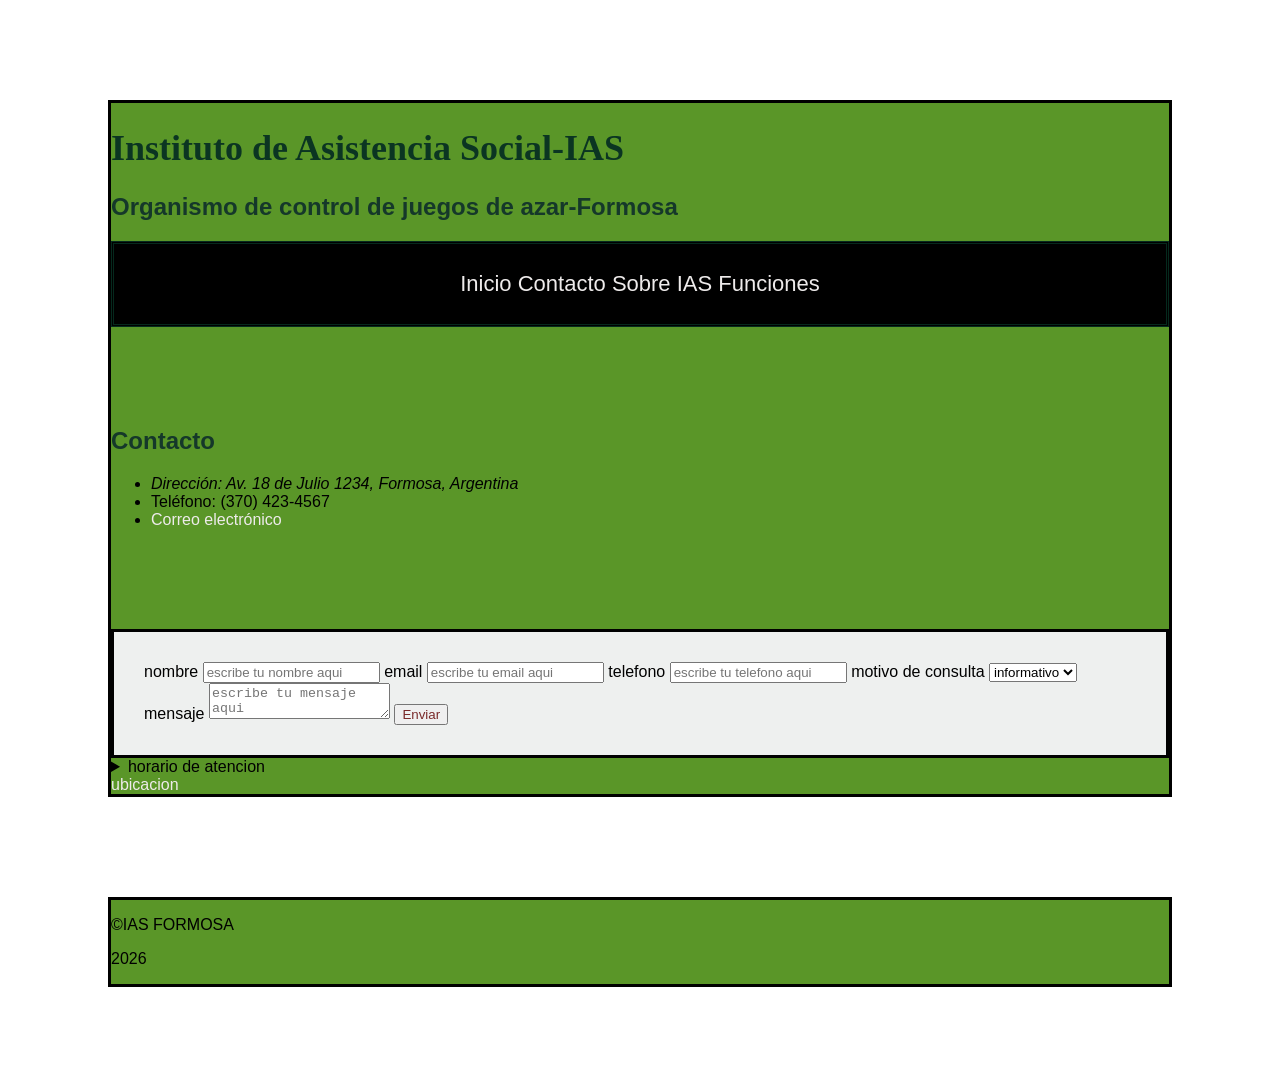
==== contacto.html @ 4214962c "Primera parte completada" ====
<!DOCTYPE html>
<html lang="en">
<head>
    <meta charset="UTF-8">
    <meta name="viewport" content="width=device-width, initial-scale=1.0">
    <title>Document</title>
    <link rel="stylesheet" href="style.css">
</head>
<body>
    <div class="div-style">
     <h1>Instituto de Asistencia Social-IAS</h1>
    <h2><strong>Organismo de control de juegos de azar-Formosa</strong></h2>
    <div>
    <nav id="menu">
        <a href="index.html">Inicio</a>
        <a href="contacto.html">Contacto</a>
        <a href="sobre.ias.html">Sobre IAS</a>
        <a href="servicios.html">Funciones</a>
    </nav>
</div>
    <main>
        <h2>Contacto</h2>
        <section>
        <ul>
            <address>
                <li>Dirección: Av. 18 de Julio 1234, Formosa, Argentina</li>
            </address>
            <li>Teléfono: (370) 423-4567</li>
            <li> <a href="mailto:info@iasformosa.com.ar">Correo electrónico</a></li>
        </ul>
        </section>
    </main>
    <!-- empiezo el formulario con  -->
    <form action="#" method="post" id="formu">

            <label for="nombre">nombre</label>
        <input type="text" id="nombre" name="nombre" placeholder="escribe tu nombre aqui">
        <label for="email">email</label>
        <!-- al poner el type=email el navegadorlo valida y asegura que tenga el formato correcto
         el placeholder especifica dentro del cuadro que es lo que se tiene que escribir
         el for es para asocaiar con el campo que se esta trabajando
         el label ayuda a definir el nombre  -->
        <input type="email" id="email" name="email" placeholder="escribe tu email aqui">
        <label for="telefono">telefono</label>
        <input type="tel" id="telefono" name="telefono" placeholder="escribe tu telefono aqui">
        <label for="motivo de consulta">motivo de consulta</label>
        <!--  el select ayuda a definir el inicio y fin de un formulario de opciones-->
        <select name="motivo de consulta" id="motivo de consulta">
            <!-- el option define una opcion en el menu -->
          <option value="informativo">informativo</option>
          <option value="juego">juego</option>
          <option value="otro">otro</option>
        </select>
        <label for="mensaje">mensaje</label>
        <!-- el textarea permite ingresar texto -->
        <textarea id="mensaje" name="mensaje" placeholder="escribe tu mensaje aqui"></textarea>
<!--  -->
        <button type="submit" class="btn-enviar">Enviar</button>

    </form>
<details>
    <summary>horario de atencion</summary>
   <p>de 7am 1pm de lunes a viernes, feriado cerrado </p>
</details>
<a href="https://maps.app.goo.gl/AhQzZFFNTJV46sHz7">ubicacion</a>
</div>
<div class="div-style">
<footer>
        <p>&copy;IAS FORMOSA</p>
        <p>2026</p>
    </footer>
</div>
</body>
</html>
---- style.css ----
/* archivo:style.css
trabajo:sitio web sobre IAS formosa
estilizacion para cada parte de la pagina */

body {
    font-family: Arial, sans-serif;
    color: black;
    background-color:rgb(255, 255, 255);
    background-image: url(https://blogger.googleusercontent.com/img/b/R29vZ2xl/AVvXsEgfzjOnRUME6uaiE-MTV82w5mJ0Tx6ff4o09B1888f3tSHC3XKycTTgbW7cZ3hqgeyrOJmZLFmC2WzDYUEVXQuYXn07f-7ERs-QRYiUIUMh8reiPw3Kuw1n8s_K-UPTrqB_M9DNgDTkNHY/s1125/3dd5ebbe-139a-4fd2-8235-10c8367b5003.jpg);
}
/* el font-family sirve para definir la fuente del texto
el color sirve para definir el color del texto
el background-color sirve para definir el color de fondo
el background-image sirve para definir la imagen de fondo
 */
    
h1 {
    font-size: 36px;
    font-family: 'Times New Roman', Times, serif;
    color: rgb(11, 53, 34);
    font-weight: bold;
    /* el fon-size es para el tamaño de la fuente
    font-weight sirve para definir el grosor de la fuente */
}
h2 {
     font-family: 'Segoe UI', Tahoma, Geneva, Verdana, sans-serif;
    color: rgb(21, 56, 42);
}
h3 {
    font-family: 'Gill Sans', 'Gill Sans MT', Calibri, 'Trebuchet MS', sans-serif;
    color: rgb(48, 104, 81);
}
p {
    text-align: left;
    color: rgb(0, 0, 0);
    /* el text-align es para alinear el texto a un lado*/
}
a {
    color: rgb(238, 235, 235);
    text-decoration: rgb(190, 56, 56);
}
/* text-decoration es para definir el estilo del texto */
.btn-enviar{

    color: rgb(121, 41, 41);
}
.destacado {
    color: rgb(255, 255, 255);
    font-family: Verdana, Geneva, Tahoma, sans-serif;
}
.infor {
    text-align: center;
    color: rgb(48, 233, 94);
    border-radius: auto;
    /* border-radius es para el radio de las esquinas del borde */
}
#menu {
    font-size: 22px;
    text-align:center;
    color: rgb(5, 41, 29);
    line-height: 80px;
    margin-bottom: 100px;
    border-style: double;
    background-color: black;
    /* text-align es para alinear el texto a un lado
    line-height es para el interlileado del texto
    margin-bottom es para el margen inferior 
    border-style es para el estilo del border*/
}
#formu {
    background-color: rgb(238, 240, 239);
    color: rgb(0, 0, 0);
    margin-top: 100px;
        border-style: solid;
        padding: 30px;
        /* margin-top es para el margen superior
        padding es para el espacio interior del elemento */
}
input [type="text"]
{
    background-color: rgb(255, 255, 255);
    color: black;
    font-family: 'Franklin Gothic Medium', 'Arial Narrow', Arial, sans-serif;
}
input [type="email"]
{
    background-color: rgb(255, 255, 255);
    color: black;
    font-family: 'Franklin Gothic Medium', 'Arial Narrow', Arial, sans-serif;
}
input [type="telefono"]
{
    background-color: rgb(255, 255, 255);
    color: black;
    font-family: 'Franklin Gothic Medium', 'Arial Narrow', Arial, sans-serif;
}
nav ul li {
    font-family: 'Times New Roman', Times, serif;
    margin: 80px;
    height: 80px;
    /* margin es para el margen del elemento
    height es para la altura del elemento */
}
a :hover {
    border-color: brown;
    color: tomato;
    text-decoration: brown;
}
input :focus {
    background-color: springgreen;
    color: black;
}
#img1 {
    display: block;
    margin-left: auto;
    margin-right: auto;
    /* display es como se comporta el elemento y block es para que se muestre como un bloque */
}
#img2 {
    display: block;
    width: auto;
    height: 200px;
    margin-left: auto;
    margin-right: auto;
}
    
.div-style {
    margin: 100px;
    border-style: solid;
    background-color:rgb(90, 150, 40);
    }
    .tal {
        background-color: rgb(212, 212, 211);
    }
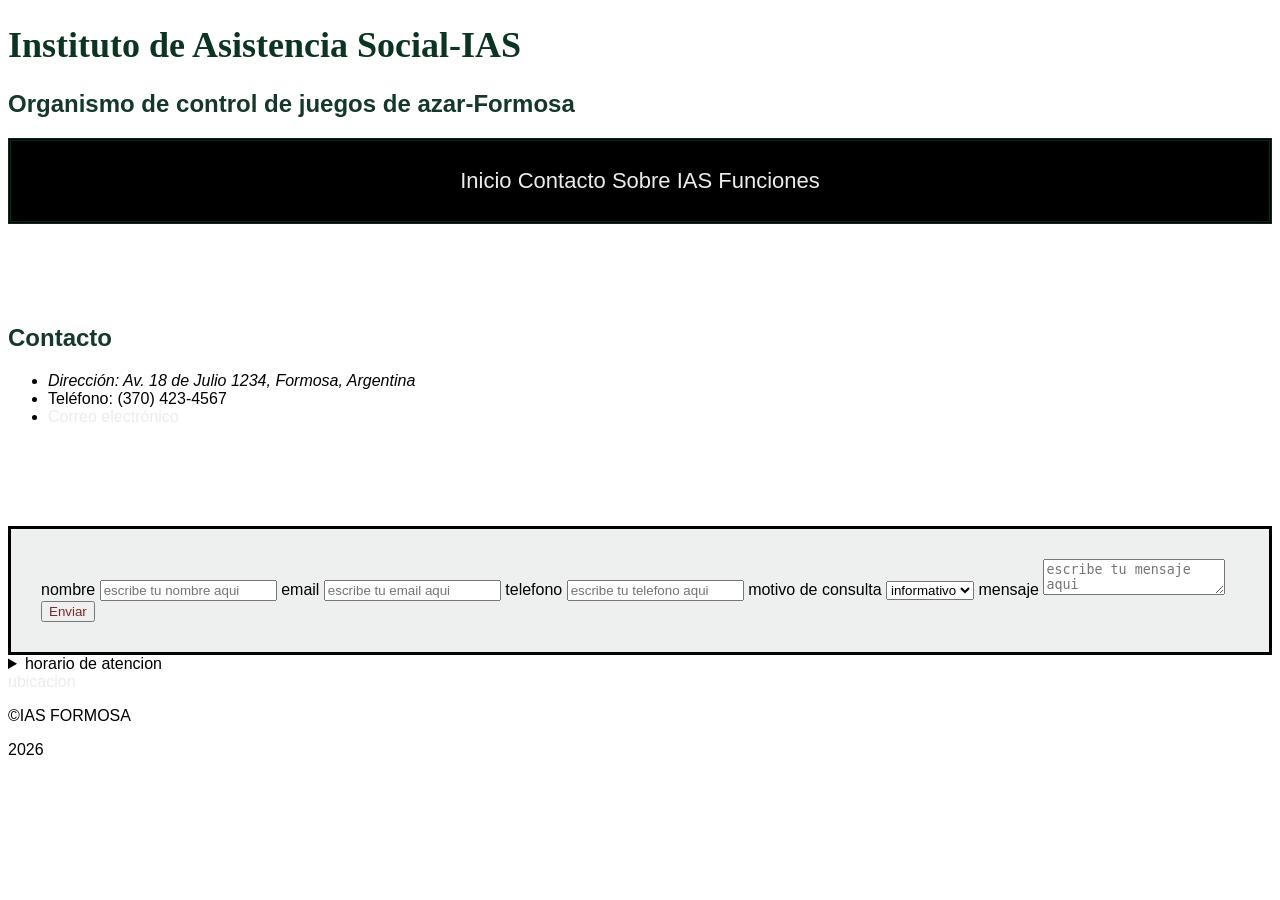
==== commit 9ae592a9: "elimine el nombre del class que componia algunos elementos del body (componia todo menos el footer)," ====
--- a/contacto.html
+++ b/contacto.html
@@ -7,7 +7,7 @@
     <link rel="stylesheet" href="style.css">
 </head>
 <body>
-    <div class="div-style">
+    <div class="conteiner">
      <h1>Instituto de Asistencia Social-IAS</h1>
     <h2><strong>Organismo de control de juegos de azar-Formosa</strong></h2>
     <div>
@@ -63,12 +63,11 @@
    <p>de 7am 1pm de lunes a viernes, feriado cerrado </p>
 </details>
 <a href="https://maps.app.goo.gl/AhQzZFFNTJV46sHz7">ubicacion</a>
-</div>
-<div class="div-style">
+
 <footer>
         <p>&copy;IAS FORMOSA</p>
         <p>2026</p>
     </footer>
-</div>
+    </div>
 </body>
 </html>
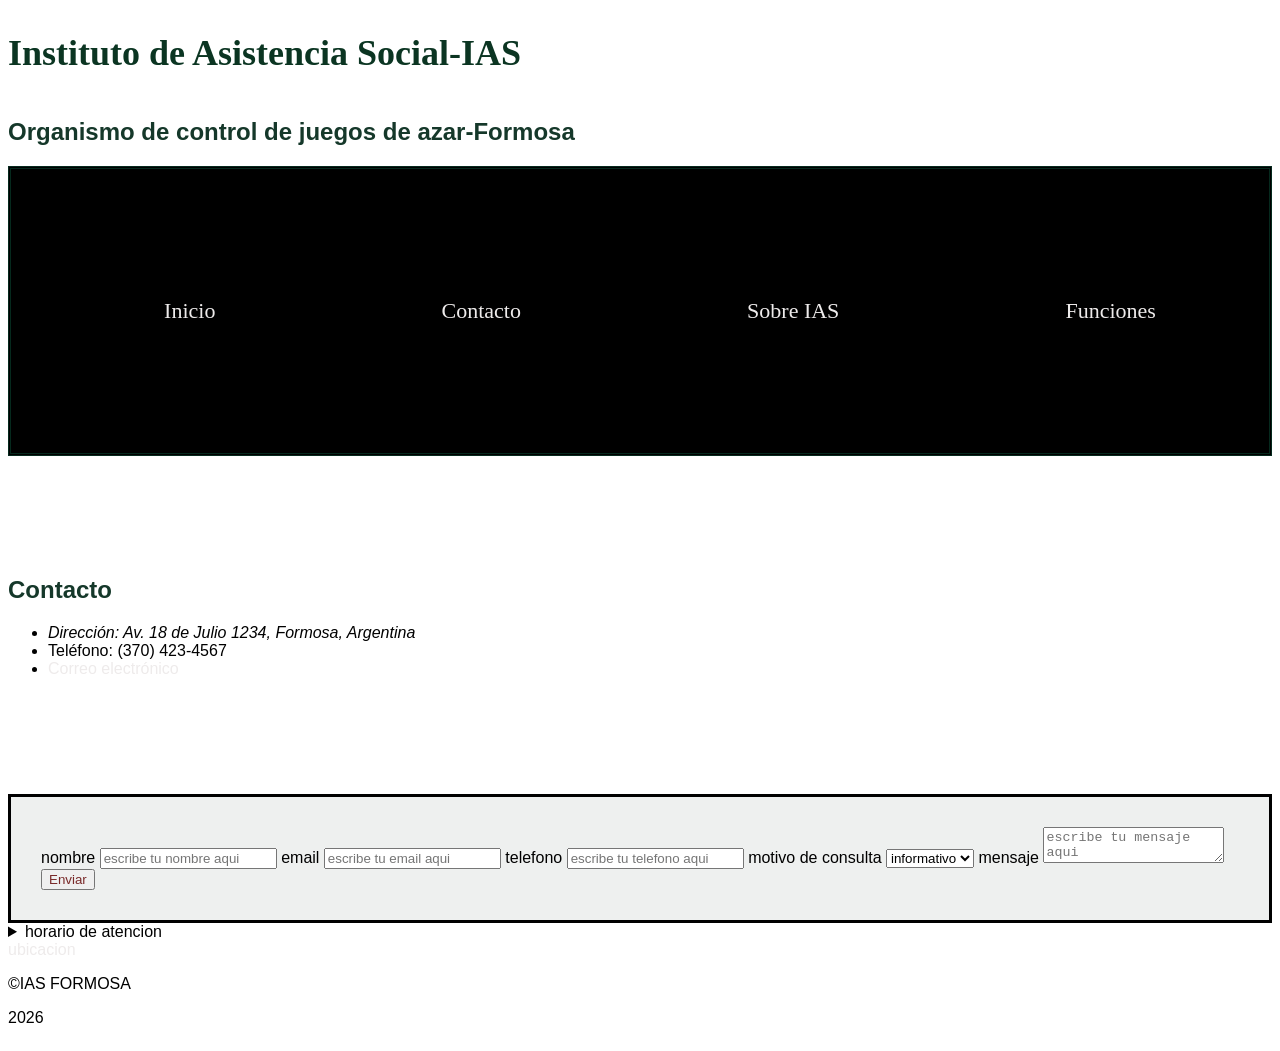
==== commit e17d1b99: "Agregue un ul a los nav de menu con un class llamado ulnav, en ella puse un display:flex (el flex si" ====
--- a/contacto.html
+++ b/contacto.html
@@ -12,10 +12,12 @@
     <h2><strong>Organismo de control de juegos de azar-Formosa</strong></h2>
     <div>
     <nav id="menu">
-        <a href="index.html">Inicio</a>
-        <a href="contacto.html">Contacto</a>
-        <a href="sobre.ias.html">Sobre IAS</a>
-        <a href="servicios.html">Funciones</a>
+        <ul class="ulnav">
+            <li><a href="index.html">Inicio</a></li>
+            <li><a href="contacto.html">Contacto</a></li>
+            <li><a href="sobre.ias.html">Sobre IAS</a></li>
+            <li><a href="servicios.html">Funciones</a></li>
+        </ul>
     </nav>
 </div>
     <main>
--- a/style.css
+++ b/style.css
@@ -123,12 +123,17 @@
     margin-left: auto;
     margin-right: auto;
 }
-    
-.div-style {
-    margin: 100px;
-    border-style: solid;
-    background-color:rgb(90, 150, 40);
-    }
+
     .tal {
         background-color: rgb(212, 212, 211);
+    }
+    .conteiner {
+    display:grid;
+    grid-template-rows:auto auto 1fr auto;
+    min-height:100vh
+}
+.ulnav {
+    display:flex;
+     list-style:none;
+    justify-content:space-around
     }
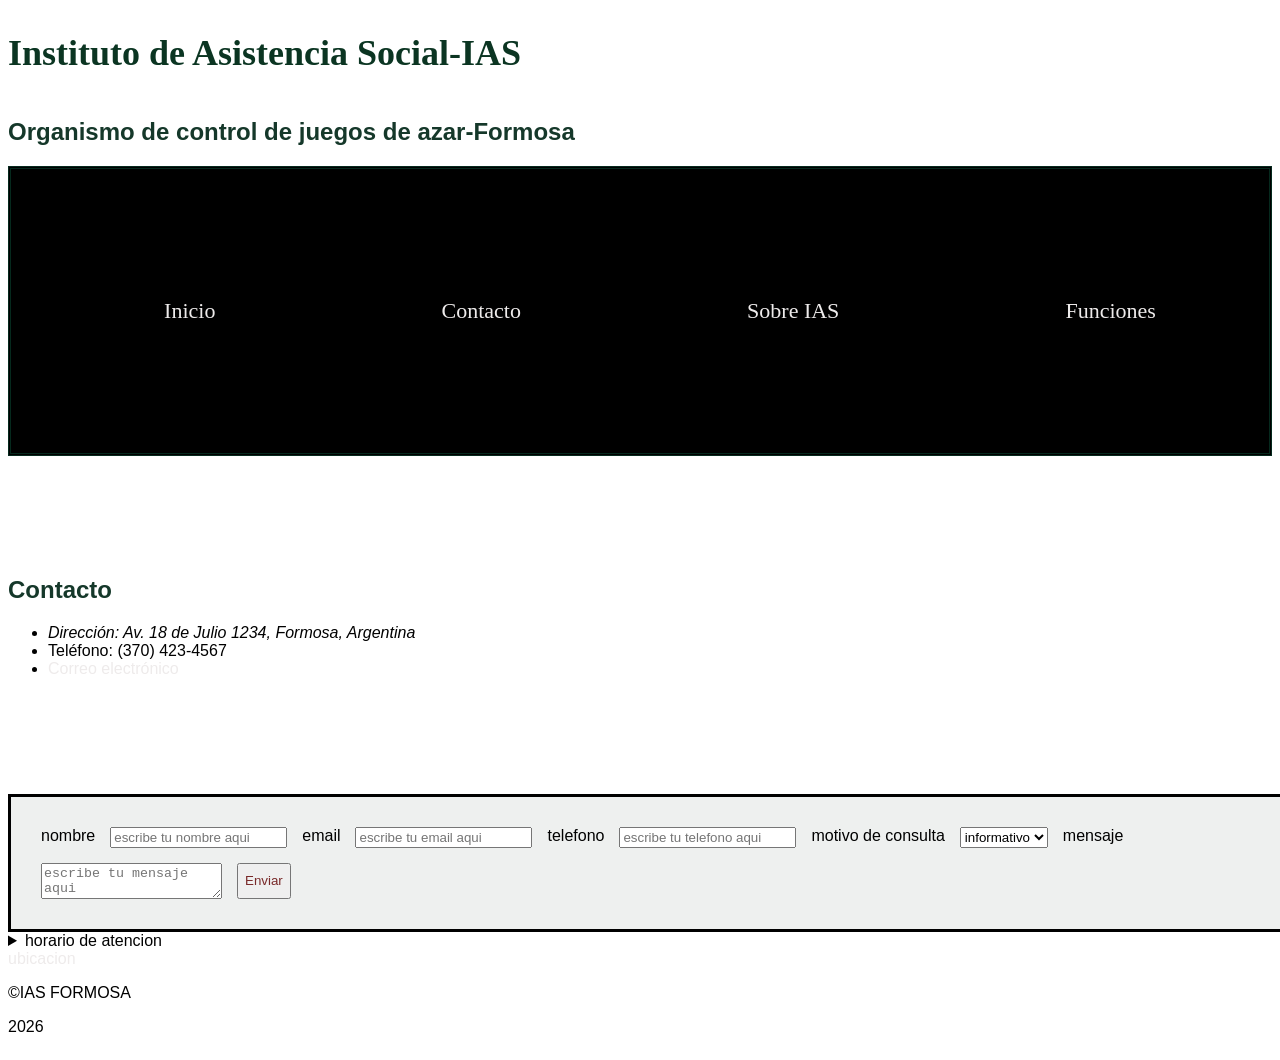
==== commit 7fef1cd1: "Puse un class a los footer para poder manejarlos especificamente en eñ css.En el agregue un display:" ====
--- a/contacto.html
+++ b/contacto.html
@@ -66,7 +66,7 @@
 </details>
 <a href="https://maps.app.goo.gl/AhQzZFFNTJV46sHz7">ubicacion</a>
 
-<footer>
+<footer class="footer">
         <p>&copy;IAS FORMOSA</p>
         <p>2026</p>
     </footer>
--- a/style.css
+++ b/style.css
@@ -68,6 +68,10 @@
     border-style es para el estilo del border*/
 }
 #formu {
+    display:flex;
+    flex-wrap:wrap;
+    gap:15px;
+    width: 100%;
     background-color: rgb(238, 240, 239);
     color: rgb(0, 0, 0);
     margin-top: 100px;
@@ -136,4 +140,9 @@
     display:flex;
      list-style:none;
     justify-content:space-around
-    }+    }
+    #funcion {
+    display:grid;
+    grid-template-columns:1fr 1fr;
+    gap: 10px
+}
